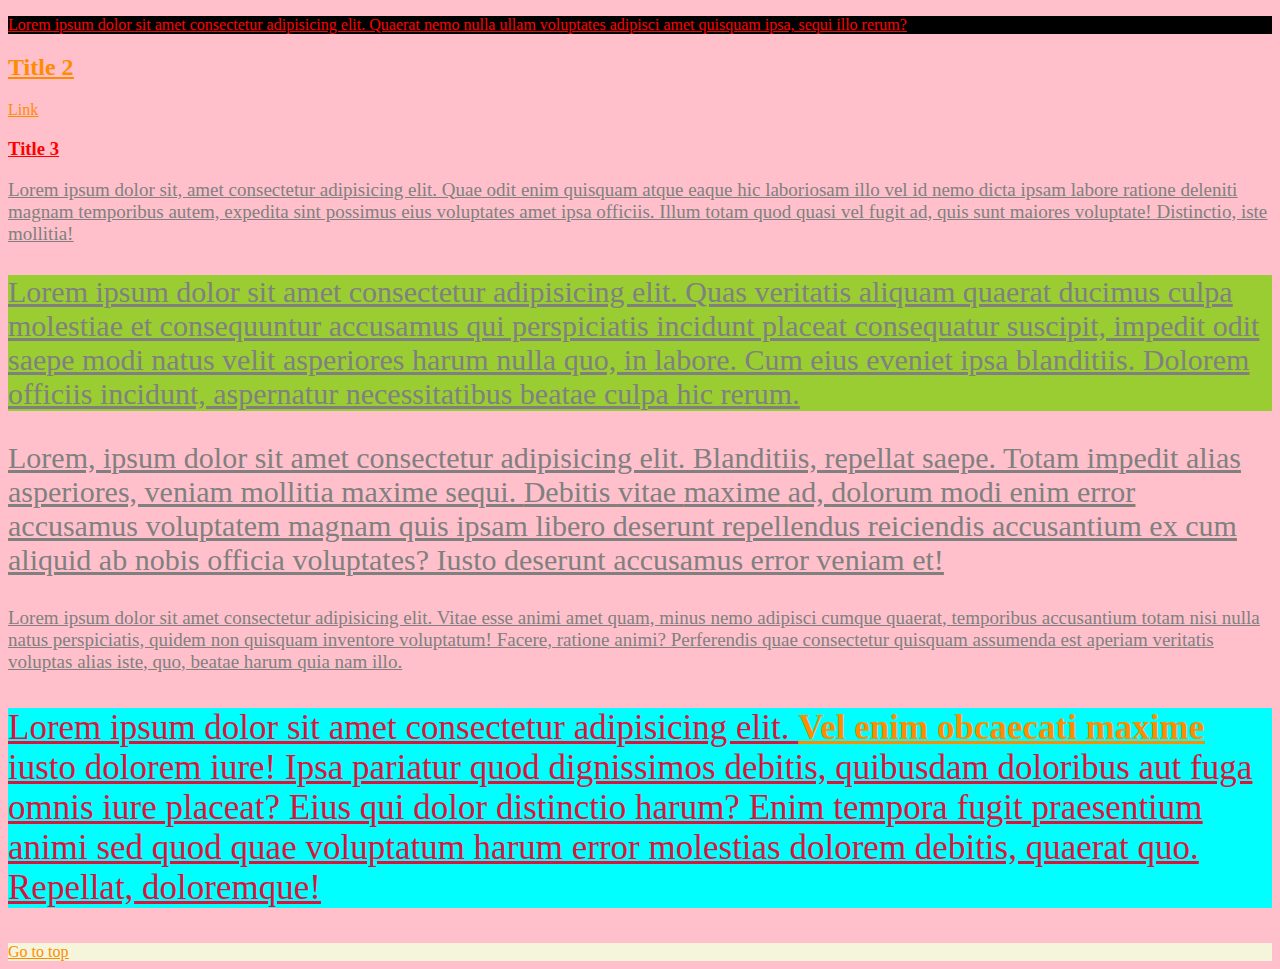
==== index.html @ a71aec4d "classwork, partially" ====
<!DOCTYPE html>
<html lang="en">
<head>
    <meta charset="UTF-8">
    <meta http-equiv="X-UA-Compatible" content="IE=edge">
    <meta name="viewport" content="width=device-width, initial-scale=1.0">
    <title>Document</title>
    <link rel="stylesheet" href="css/style.css">

</head>
<body>
    <header>
        <p id="top">Lorem ipsum dolor sit amet consectetur adipisicing elit. Quaerat nemo nulla ullam voluptates adipisci amet quisquam ipsa, sequi illo rerum?</p>
    </header>
    <h2>Title 2</h2>
    <a href="#textID">Link</a>
    <h3>Title 3</h3>
    <p class="class1">Lorem ipsum dolor sit, amet consectetur adipisicing elit. Quae odit enim quisquam atque eaque hic laboriosam illo vel id nemo dicta ipsam labore ratione deleniti magnam temporibus autem, expedita sint possimus eius voluptates amet ipsa officiis. Illum totam quod quasi vel fugit ad, quis sunt maiores voluptate! Distinctio, iste mollitia!</p>
    <p class="class1 big-size-font bg-unique">Lorem ipsum dolor sit amet consectetur adipisicing elit. Quas veritatis aliquam quaerat ducimus culpa molestiae et consequuntur accusamus qui perspiciatis incidunt placeat consequatur suscipit, impedit odit saepe modi natus velit asperiores harum nulla quo, in labore. Cum eius eveniet ipsa blanditiis. Dolorem officiis incidunt, aspernatur necessitatibus beatae culpa hic rerum.</p>
    <p class="class1 big-size-font">Lorem, ipsum dolor sit amet consectetur adipisicing elit. Blanditiis, repellat saepe. Totam impedit alias asperiores, veniam mollitia maxime sequi. <br class="mobile"> Debitis <br class="mobile"> vitae <br class="mobile"> maxime <br class="mobile"> ad, <br class="mobile"> dolorum modi enim error accusamus voluptatem magnam quis ipsam libero deserunt repellendus reiciendis accusantium ex cum aliquid ab nobis officia voluptates? Iusto deserunt accusamus error veniam et!</p>
    <p class="class1 bg-unique">Lorem ipsum dolor sit amet consectetur adipisicing elit. Vitae esse animi amet quam, minus nemo adipisci cumque quaerat, temporibus accusantium totam nisi nulla natus perspiciatis, quidem non quisquam inventore voluptatum! Facere, ratione animi? Perferendis quae consectetur quisquam assumenda est aperiam veritatis voluptas alias iste, quo, beatae harum quia nam illo.</p>
    <p id="textID">Lorem ipsum dolor sit amet consectetur adipisicing elit. <strong>Vel enim obcaecati maxime</strong> iusto dolorem iure! Ipsa pariatur quod dignissimos debitis, quibusdam doloribus aut fuga omnis iure placeat? Eius qui dolor distinctio harum? Enim tempora fugit praesentium animi sed quod quae voluptatum harum error molestias dolorem debitis, quaerat quo. Repellat, doloremque!</p>
<footer>
    <a href="#top">Go to top</a>
</footer>
</body>
</html>
---- css/style.css ----
body{background-color: pink;}
header{background-color: black;}
footer{background-color:beige;}
h3, p{color: red;}
.class1{color: grey}
/* DRY - don't repeat yourself */
body p.class1.big-size-font.bg-unique{background-color: red;}
/* overrides all formats since it has longest address */
p.class1{font-size: 19px;}
p.class1.big-size-font{font-size: 30px;}
p.class1.big-size-font.bg-unique{background-color: yellowgreen!important;}
/* !important is not recomended for use since it is invonvenient for other developers */
#textID{color: crimson; font-size: 35px; background-color: aqua;}
/* text ID could be used only once on the page, could be used only for unique things */
*{text-decoration: underline;
font-size: 40;
color: darkorange;}
.class1>strong{font-size: 50px;}
.mobile{display: none;}
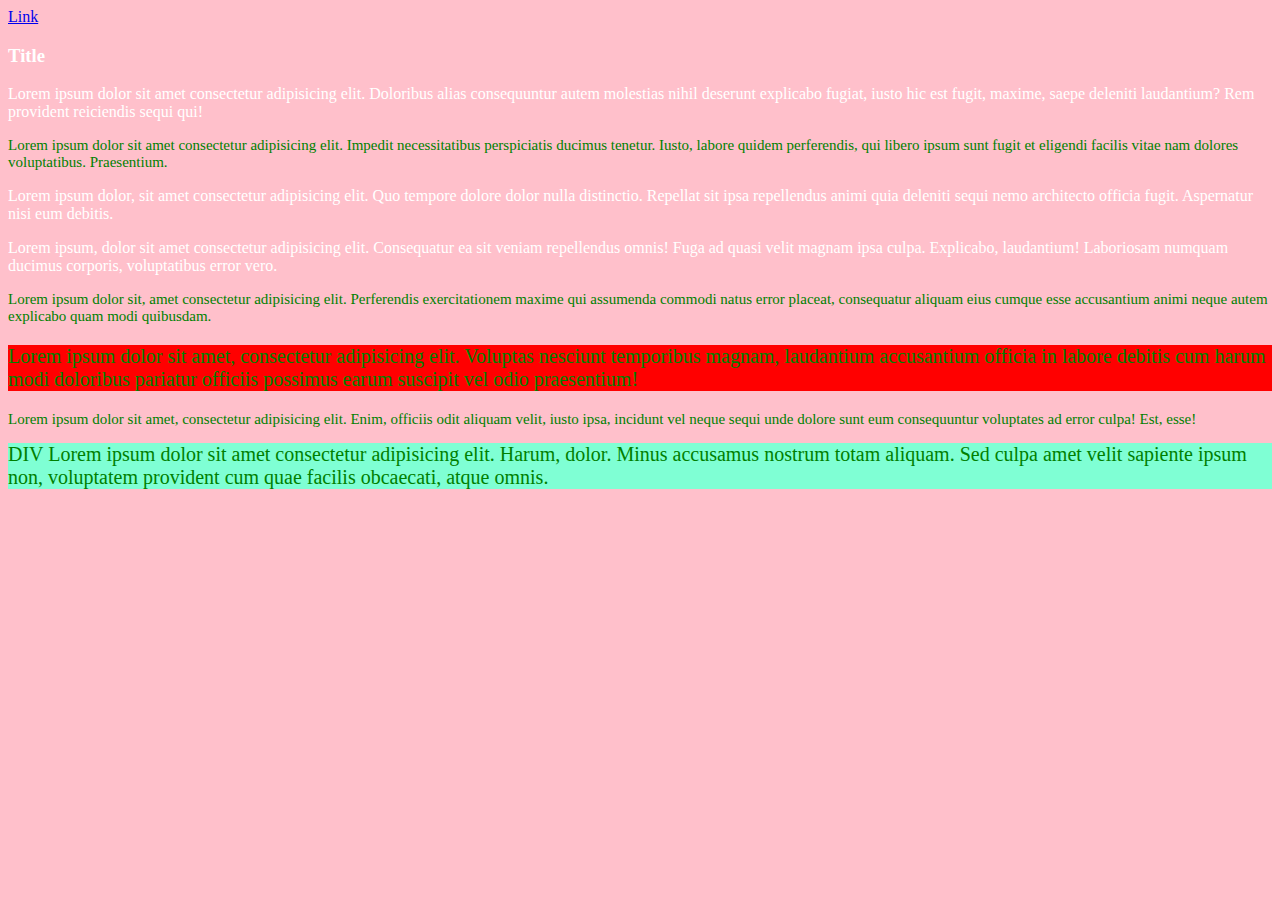
==== commit 976d0079: "updated classwork" ====
--- a/index.html
+++ b/index.html
@@ -4,24 +4,25 @@
     <meta charset="UTF-8">
     <meta http-equiv="X-UA-Compatible" content="IE=edge">
     <meta name="viewport" content="width=device-width, initial-scale=1.0">
-    <title>Document</title>
+    <title>Style test page</title>
     <link rel="stylesheet" href="css/style.css">
-
 </head>
+<header>
+    <div>
+        <nav>
+            <a href="#">Link</a>
+        </nav>
+    </div>
+</header>
 <body>
-    <header>
-        <p id="top">Lorem ipsum dolor sit amet consectetur adipisicing elit. Quaerat nemo nulla ullam voluptates adipisci amet quisquam ipsa, sequi illo rerum?</p>
-    </header>
-    <h2>Title 2</h2>
-    <a href="#textID">Link</a>
-    <h3>Title 3</h3>
-    <p class="class1">Lorem ipsum dolor sit, amet consectetur adipisicing elit. Quae odit enim quisquam atque eaque hic laboriosam illo vel id nemo dicta ipsam labore ratione deleniti magnam temporibus autem, expedita sint possimus eius voluptates amet ipsa officiis. Illum totam quod quasi vel fugit ad, quis sunt maiores voluptate! Distinctio, iste mollitia!</p>
-    <p class="class1 big-size-font bg-unique">Lorem ipsum dolor sit amet consectetur adipisicing elit. Quas veritatis aliquam quaerat ducimus culpa molestiae et consequuntur accusamus qui perspiciatis incidunt placeat consequatur suscipit, impedit odit saepe modi natus velit asperiores harum nulla quo, in labore. Cum eius eveniet ipsa blanditiis. Dolorem officiis incidunt, aspernatur necessitatibus beatae culpa hic rerum.</p>
-    <p class="class1 big-size-font">Lorem, ipsum dolor sit amet consectetur adipisicing elit. Blanditiis, repellat saepe. Totam impedit alias asperiores, veniam mollitia maxime sequi. <br class="mobile"> Debitis <br class="mobile"> vitae <br class="mobile"> maxime <br class="mobile"> ad, <br class="mobile"> dolorum modi enim error accusamus voluptatem magnam quis ipsam libero deserunt repellendus reiciendis accusantium ex cum aliquid ab nobis officia voluptates? Iusto deserunt accusamus error veniam et!</p>
-    <p class="class1 bg-unique">Lorem ipsum dolor sit amet consectetur adipisicing elit. Vitae esse animi amet quam, minus nemo adipisci cumque quaerat, temporibus accusantium totam nisi nulla natus perspiciatis, quidem non quisquam inventore voluptatum! Facere, ratione animi? Perferendis quae consectetur quisquam assumenda est aperiam veritatis voluptas alias iste, quo, beatae harum quia nam illo.</p>
-    <p id="textID">Lorem ipsum dolor sit amet consectetur adipisicing elit. <strong>Vel enim obcaecati maxime</strong> iusto dolorem iure! Ipsa pariatur quod dignissimos debitis, quibusdam doloribus aut fuga omnis iure placeat? Eius qui dolor distinctio harum? Enim tempora fugit praesentium animi sed quod quae voluptatum harum error molestias dolorem debitis, quaerat quo. Repellat, doloremque!</p>
-<footer>
-    <a href="#top">Go to top</a>
-</footer>
+    <h3>Title</h3>
+    <p>Lorem ipsum dolor sit amet consectetur adipisicing elit. Doloribus alias consequuntur autem molestias nihil deserunt explicabo fugiat, iusto hic est fugit, maxime, saepe deleniti laudantium? Rem provident reiciendis sequi qui!</p>
+    <p class="class-name">Lorem ipsum dolor sit amet consectetur adipisicing elit. Impedit necessitatibus perspiciatis ducimus tenetur. Iusto, labore quidem perferendis, qui libero ipsum sunt fugit et eligendi facilis vitae nam dolores voluptatibus. Praesentium.</p>
+    <p>Lorem ipsum dolor, sit amet consectetur adipisicing elit. Quo tempore dolore dolor nulla distinctio. Repellat sit ipsa repellendus animi quia deleniti sequi nemo architecto officia fugit. Aspernatur nisi eum debitis.</p>
+    <p id="textID">Lorem ipsum, dolor sit amet consectetur adipisicing elit. Consequatur ea sit veniam repellendus omnis! Fuga ad quasi velit magnam ipsa culpa. Explicabo, laudantium! Laboriosam numquam ducimus corporis, voluptatibus error vero.</p>
+    <p class="class-name">Lorem ipsum dolor sit, amet consectetur adipisicing elit. Perferendis exercitationem maxime qui assumenda commodi natus error placeat, consequatur aliquam eius cumque esse accusantium animi neque autem explicabo quam modi quibusdam.</p>
+    <p class="class-name big-size-font bg-block">Lorem ipsum dolor sit amet, consectetur adipisicing elit. Voluptas nesciunt temporibus magnam, laudantium accusantium officia in labore debitis cum harum modi doloribus pariatur officiis possimus earum suscipit vel odio praesentium!</p>
+    <p class="class-name">Lorem ipsum dolor sit amet, consectetur adipisicing elit. Enim, officiis odit aliquam velit, iusto ipsa, incidunt vel neque sequi unde dolore sunt eum consequuntur voluptates ad error culpa! Est, esse!</p>
+    <div class="class-name big-size-font bg-block">DIV Lorem ipsum dolor sit amet consectetur adipisicing elit. Harum, dolor. Minus accusamus nostrum totam aliquam. Sed culpa amet velit sapiente ipsum non, voluptatem provident cum quae facilis obcaecati, atque omnis.</div>
 </body>
 </html>--- a/css/style.css
+++ b/css/style.css
@@ -1,19 +1,10 @@
+body p.class-name.big-size-font.bg-block{background-color: red;}
 body{background-color: pink;}
-header{background-color: black;}
-footer{background-color:beige;}
-h3, p{color: red;}
-.class1{color: grey}
-/* DRY - don't repeat yourself */
-body p.class1.big-size-font.bg-unique{background-color: red;}
-/* overrides all formats since it has longest address */
-p.class1{font-size: 19px;}
-p.class1.big-size-font{font-size: 30px;}
-p.class1.big-size-font.bg-unique{background-color: yellowgreen!important;}
-/* !important is not recomended for use since it is invonvenient for other developers */
-#textID{color: crimson; font-size: 35px; background-color: aqua;}
-/* text ID could be used only once on the page, could be used only for unique things */
-*{text-decoration: underline;
-font-size: 40;
-color: darkorange;}
-.class1>strong{font-size: 50px;}
-.mobile{display: none;}+h3,p{color: #fff;}
+.class-name{color: green;}
+p.class-name{font-size: 15px;}
+.class-name.big-size-font{font-size: 20px;}
+.bg-block{background-color: violet;}
+.class-name.bg-block{background-color: black;}
+p.class-name.big-size-font.bg-block{background-color: #fff;}
+.class-name.big-size-font.bg-block{background-color: aquamarine;}
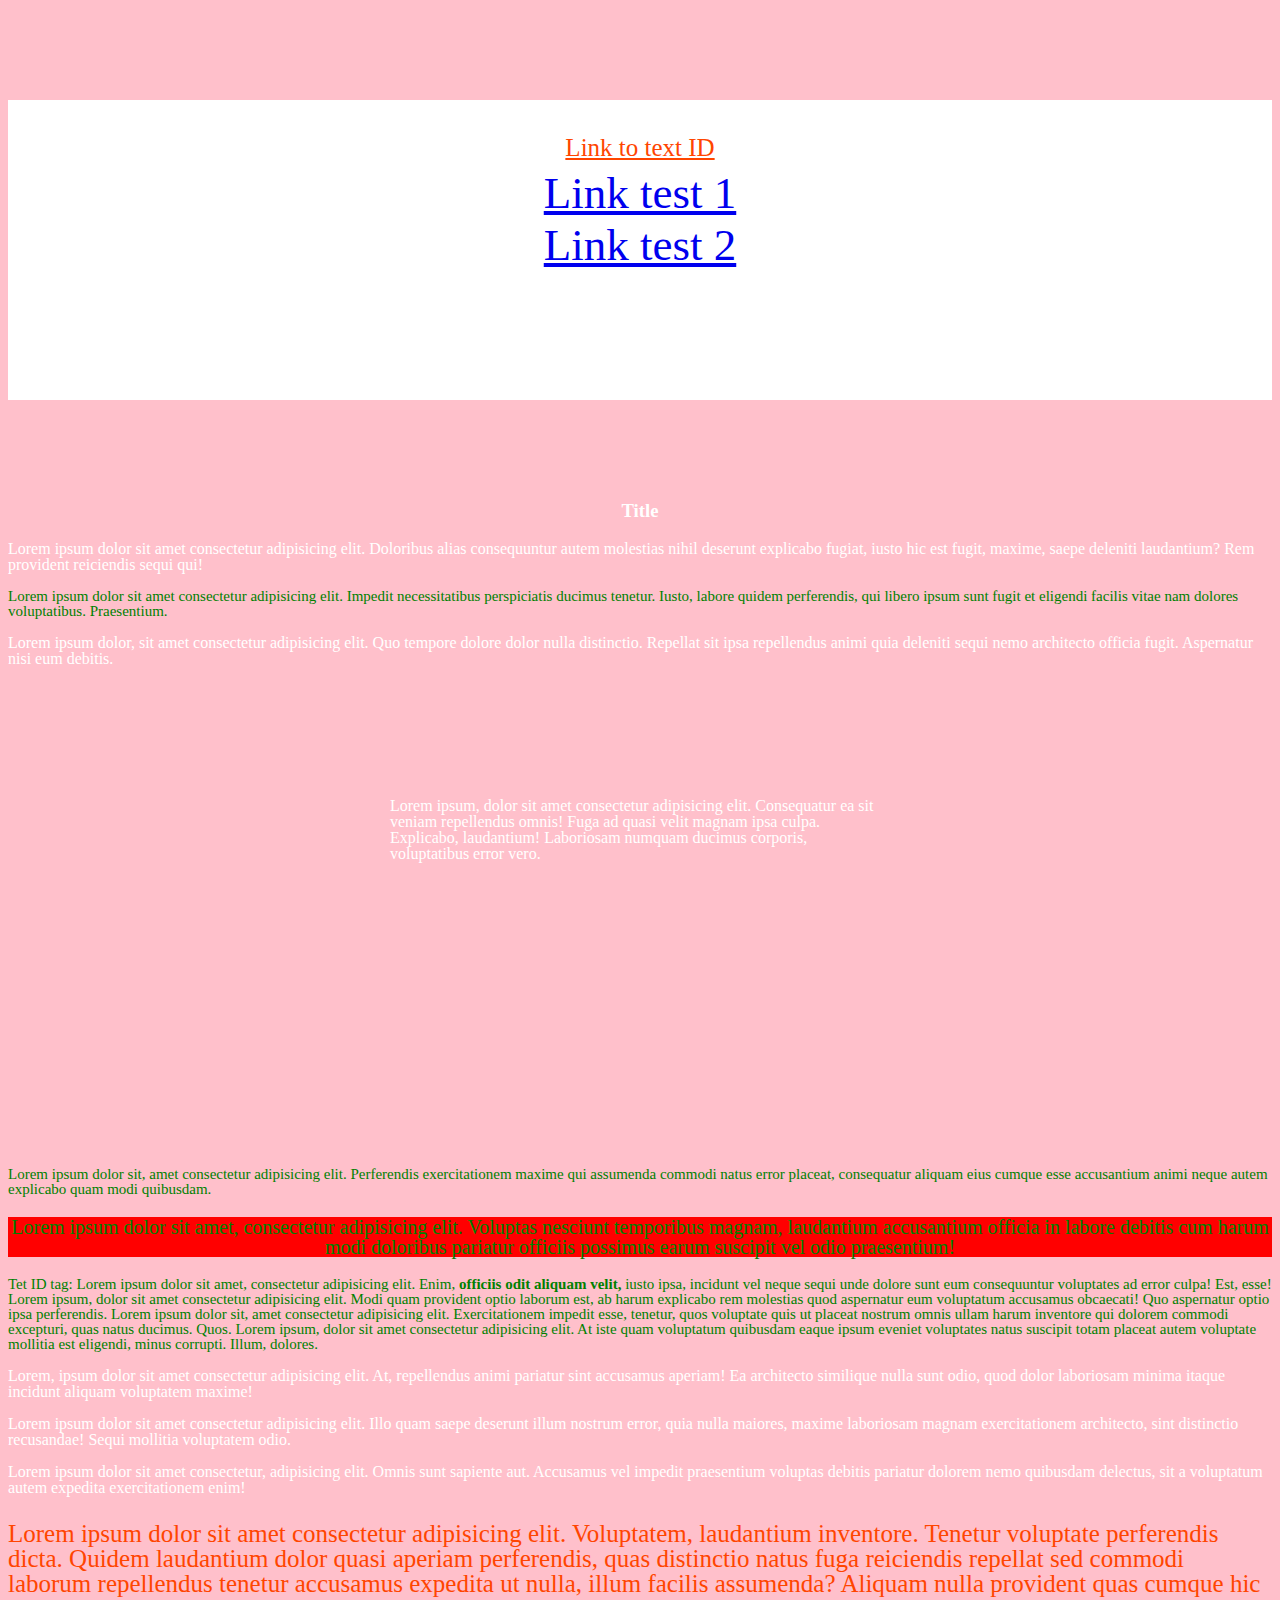
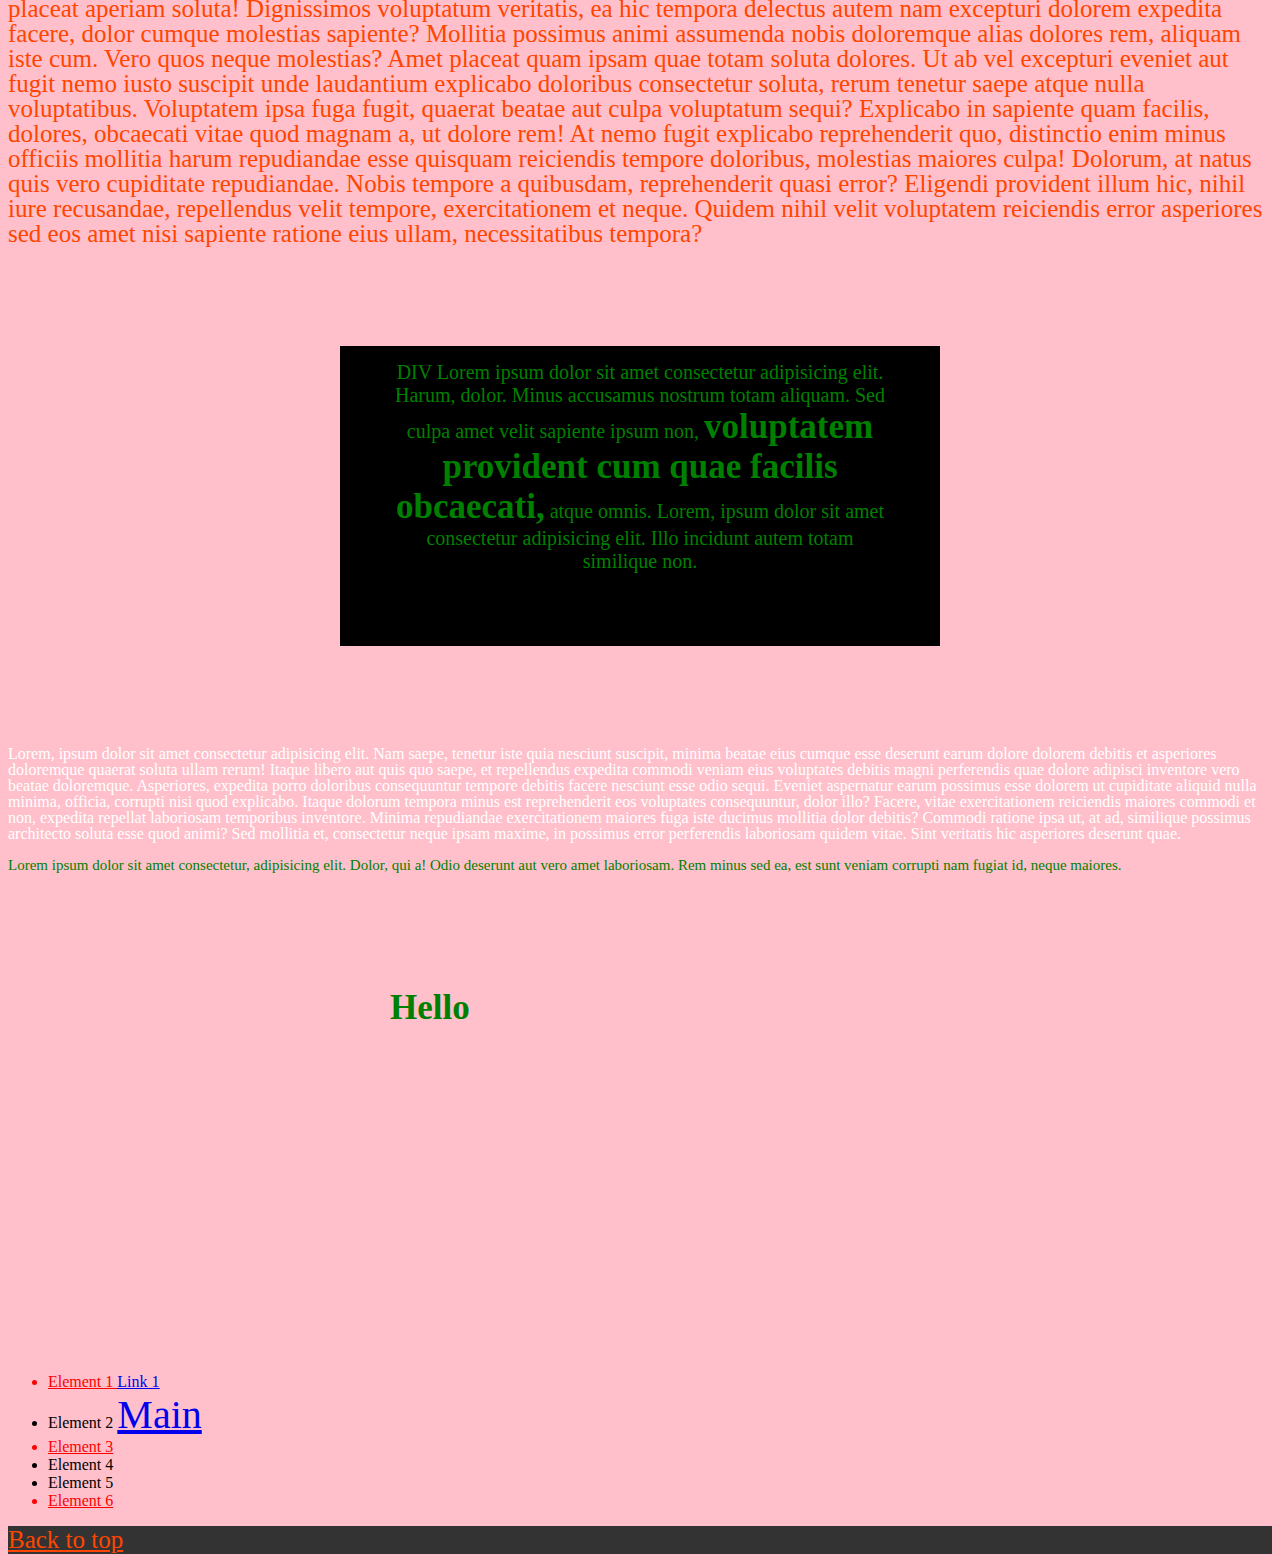
==== commit 8cb5c840: "Complete classwork" ====
--- a/index.html
+++ b/index.html
@@ -10,7 +10,9 @@
 <header>
     <div>
         <nav>
-            <a href="#">Link</a>
+            <a id="topTextID" href="#textID">Link to text ID</a><br>
+            <a href="#">Link test 1</a><br>
+            <a href="#">Link test 2</a><br>
         </nav>
     </div>
 </header>
@@ -19,10 +21,33 @@
     <p>Lorem ipsum dolor sit amet consectetur adipisicing elit. Doloribus alias consequuntur autem molestias nihil deserunt explicabo fugiat, iusto hic est fugit, maxime, saepe deleniti laudantium? Rem provident reiciendis sequi qui!</p>
     <p class="class-name">Lorem ipsum dolor sit amet consectetur adipisicing elit. Impedit necessitatibus perspiciatis ducimus tenetur. Iusto, labore quidem perferendis, qui libero ipsum sunt fugit et eligendi facilis vitae nam dolores voluptatibus. Praesentium.</p>
     <p>Lorem ipsum dolor, sit amet consectetur adipisicing elit. Quo tempore dolore dolor nulla distinctio. Repellat sit ipsa repellendus animi quia deleniti sequi nemo architecto officia fugit. Aspernatur nisi eum debitis.</p>
-    <p id="textID">Lorem ipsum, dolor sit amet consectetur adipisicing elit. Consequatur ea sit veniam repellendus omnis! Fuga ad quasi velit magnam ipsa culpa. Explicabo, laudantium! Laboriosam numquam ducimus corporis, voluptatibus error vero.</p>
+    <div>
+        <p>Lorem ipsum, dolor sit amet consectetur adipisicing elit. Consequatur ea sit veniam repellendus omnis! Fuga ad quasi velit magnam ipsa culpa. Explicabo, laudantium! Laboriosam numquam ducimus corporis, voluptatibus error vero.</p>
+    </div>
     <p class="class-name">Lorem ipsum dolor sit, amet consectetur adipisicing elit. Perferendis exercitationem maxime qui assumenda commodi natus error placeat, consequatur aliquam eius cumque esse accusantium animi neque autem explicabo quam modi quibusdam.</p>
     <p class="class-name big-size-font bg-block">Lorem ipsum dolor sit amet, consectetur adipisicing elit. Voluptas nesciunt temporibus magnam, laudantium accusantium officia in labore debitis cum harum modi doloribus pariatur officiis possimus earum suscipit vel odio praesentium!</p>
-    <p class="class-name">Lorem ipsum dolor sit amet, consectetur adipisicing elit. Enim, officiis odit aliquam velit, iusto ipsa, incidunt vel neque sequi unde dolore sunt eum consequuntur voluptates ad error culpa! Est, esse!</p>
-    <div class="class-name big-size-font bg-block">DIV Lorem ipsum dolor sit amet consectetur adipisicing elit. Harum, dolor. Minus accusamus nostrum totam aliquam. Sed culpa amet velit sapiente ipsum non, voluptatem provident cum quae facilis obcaecati, atque omnis.</div>
+    <p class="class-name">Tet ID tag: Lorem ipsum dolor sit amet, consectetur adipisicing elit. Enim, <strong>officiis odit aliquam velit,</strong> iusto ipsa, incidunt vel neque sequi unde dolore sunt eum consequuntur voluptates ad error culpa! Est, esse! Lorem ipsum, dolor sit amet consectetur adipisicing elit. Modi quam provident optio laborum est, ab harum explicabo rem molestias quod aspernatur eum voluptatum accusamus obcaecati! Quo aspernatur optio ipsa perferendis. Lorem ipsum dolor sit, amet consectetur adipisicing elit. Exercitationem impedit esse, tenetur, quos voluptate quis ut placeat nostrum omnis ullam harum inventore qui dolorem commodi excepturi, quas natus ducimus. Quos. Lorem ipsum, dolor sit amet consectetur adipisicing elit. At iste quam voluptatum quibusdam eaque ipsum eveniet voluptates natus suscipit totam placeat autem voluptate mollitia est eligendi, minus corrupti. Illum, dolores.</p>
+    <p>Lorem, ipsum dolor sit amet consectetur adipisicing elit. At, repellendus animi pariatur sint accusamus aperiam! Ea architecto similique nulla sunt odio, quod dolor laboriosam minima itaque incidunt aliquam voluptatem maxime!</p>
+    <p>Lorem ipsum dolor sit amet consectetur adipisicing elit. Illo quam saepe deserunt illum nostrum error, quia nulla maiores, maxime laboriosam magnam exercitationem architecto, sint distinctio recusandae! Sequi mollitia voluptatem odio.</p>
+    <p>Lorem ipsum dolor sit amet consectetur, adipisicing elit. Omnis sunt sapiente aut. Accusamus vel impedit praesentium voluptas debitis pariatur dolorem nemo quibusdam delectus, sit a voluptatum autem expedita exercitationem enim!</p>
+    <p id="textID" >Lorem ipsum dolor sit amet consectetur adipisicing elit. Voluptatem, laudantium inventore. Tenetur voluptate perferendis dicta. Quidem laudantium dolor quasi aperiam perferendis, quas distinctio natus fuga reiciendis repellat sed commodi laborum repellendus tenetur accusamus expedita ut nulla, illum facilis assumenda? Aliquam nulla provident quas cumque hic placeat aperiam soluta! Dignissimos voluptatum veritatis, ea hic tempora delectus autem nam excepturi dolorem expedita facere, dolor cumque molestias sapiente? Mollitia possimus animi assumenda nobis doloremque alias dolores rem, aliquam iste cum. Vero quos neque molestias? Amet placeat quam ipsam quae totam soluta dolores. Ut ab vel excepturi eveniet aut fugit nemo iusto suscipit unde laudantium explicabo doloribus consectetur soluta, rerum tenetur saepe atque nulla voluptatibus. Voluptatem ipsa fuga fugit, quaerat beatae aut culpa voluptatum sequi? Explicabo in sapiente quam facilis, dolores, obcaecati vitae quod magnam a, ut dolore rem! At nemo fugit explicabo reprehenderit quo, distinctio enim minus officiis mollitia harum repudiandae esse quisquam reiciendis tempore doloribus, molestias maiores culpa! Dolorum, at natus quis vero cupiditate repudiandae. Nobis tempore a quibusdam, reprehenderit quasi error? Eligendi provident illum hic, nihil iure recusandae, repellendus velit tempore, exercitationem et neque. Quidem nihil velit voluptatem reiciendis error asperiores sed eos amet nisi sapiente ratione eius ullam, necessitatibus tempora?</p>
+    <div class="class-name big-size-font bg-block">DIV Lorem ipsum dolor sit amet consectetur adipisicing elit. Harum, dolor. Minus accusamus nostrum totam aliquam. Sed culpa amet velit sapiente ipsum non, <strong>voluptatem provident cum quae facilis obcaecati,</strong> atque omnis. Lorem, ipsum dolor sit amet consectetur adipisicing elit. Illo incidunt autem totam similique non.</div>
+    <p>Lorem, <br class="mobile"> ipsum <br class="mobile"> dolor <br class="mobile"> sit <br class="mobile"> amet <br class="mobile"> consectetur adipisicing elit. Nam saepe, tenetur iste quia nesciunt suscipit, minima beatae eius cumque esse deserunt earum dolore dolorem debitis et asperiores doloremque quaerat soluta ullam rerum! Itaque libero aut quis quo saepe, et repellendus expedita commodi veniam eius voluptates debitis magni perferendis quae dolore adipisci inventore vero beatae doloremque. Asperiores, expedita porro doloribus consequuntur tempore debitis facere nesciunt esse odio sequi. Eveniet aspernatur earum possimus esse dolorem ut cupiditate aliquid nulla minima, officia, corrupti nisi quod explicabo. Itaque dolorum tempora minus est reprehenderit eos voluptates consequuntur, dolor illo? Facere, vitae exercitationem reiciendis maiores commodi et non, expedita repellat laboriosam temporibus inventore. Minima repudiandae exercitationem maiores fuga iste ducimus mollitia dolor debitis? Commodi ratione ipsa ut, at ad, similique possimus architecto soluta esse quod animi? Sed mollitia et, consectetur neque ipsam maxime, in possimus error perferendis laboriosam quidem vitae. Sint veritatis hic asperiores deserunt quae.</p>
+    <p class="class-name">
+    Lorem ipsum dolor sit amet consectetur, adipisicing elit. Dolor, qui a! Odio deserunt aut vero amet laboriosam. Rem minus sed ea, est sunt veniam corrupti nam fugiat id, neque maiores.</p>
+    <div class="class-name">
+        <strong>Hello</strong>
+    </div>
+    <ul>
+        <li>Element 1 <a href="#">Link 1</a></li>
+        <li>Element 2 <a href="main.html">Main</a></li>
+        <li>Element 3</li>
+        <li>Element 4</li>
+        <li>Element 5</li>
+        <li>Element 6</li>
+    </ul>
+        <footer>
+        <a id="bottomTextID" href="#topTextID">Back to top</a>
+    </footer>
 </body>
 </html>--- a/css/style.css
+++ b/css/style.css
@@ -1,5 +1,7 @@
 body p.class-name.big-size-font.bg-block{background-color: red;}
 body{background-color: pink;}
+header{background-color: #fff;}
+footer{background-color: #333;}
 h3,p{color: #fff;}
 .class-name{color: green;}
 p.class-name{font-size: 15px;}
@@ -7,4 +9,41 @@
 .bg-block{background-color: violet;}
 .class-name.bg-block{background-color: black;}
 p.class-name.big-size-font.bg-block{background-color: #fff;}
-.class-name.big-size-font.bg-block{background-color: aquamarine;}
+.class-name.big-size-font.bg-block{background-color: black; text-align: center;}
+#textID{color: orangered;font-size: 25px;}
+#topTextID, #bottomTextID{color: orangered; font-size: 25px;}
+/* *{font-size: 10px; color: yellow;text-decoration: underline;} */
+/* styles for all elements*/
+/* .class-name>strong{font-size: 25px;} */
+.mobile{display: none;}
+div.class-name>strong{font-size: 35px;}
+ul li:first-child{color: red; text-decoration: underline;}
+ul li:last-child{color: red; text-decoration: underline;}
+ul li:nth-child(3){color: red;text-decoration: underline;}
+a[href="main.html"]{font-size: 40px;}
+h3{text-align: center;}
+nav{text-align: center; font-size: 45px;}
+p{line-height: 1.0;}
+div{
+    width: 600px;
+    height: 300px;
+    /* padding: 50px;} */
+    /* short - 50px for all paddings */
+
+    /* padding-top: 10px;
+    padding-bottom: 5px;
+    padding-left: 30px;
+    padding-right: 30px; */
+    /* specific paddings, each separately */
+
+    /* padding: 10px 30px 5px 30px; */
+    /* padding for each side */
+
+    padding: 15px 50px;
+    /* top and bottom - 15px each, right and left - 50px each */
+
+    margin: 100px auto;
+}
+
+*{box-sizing: border-box;}
+
